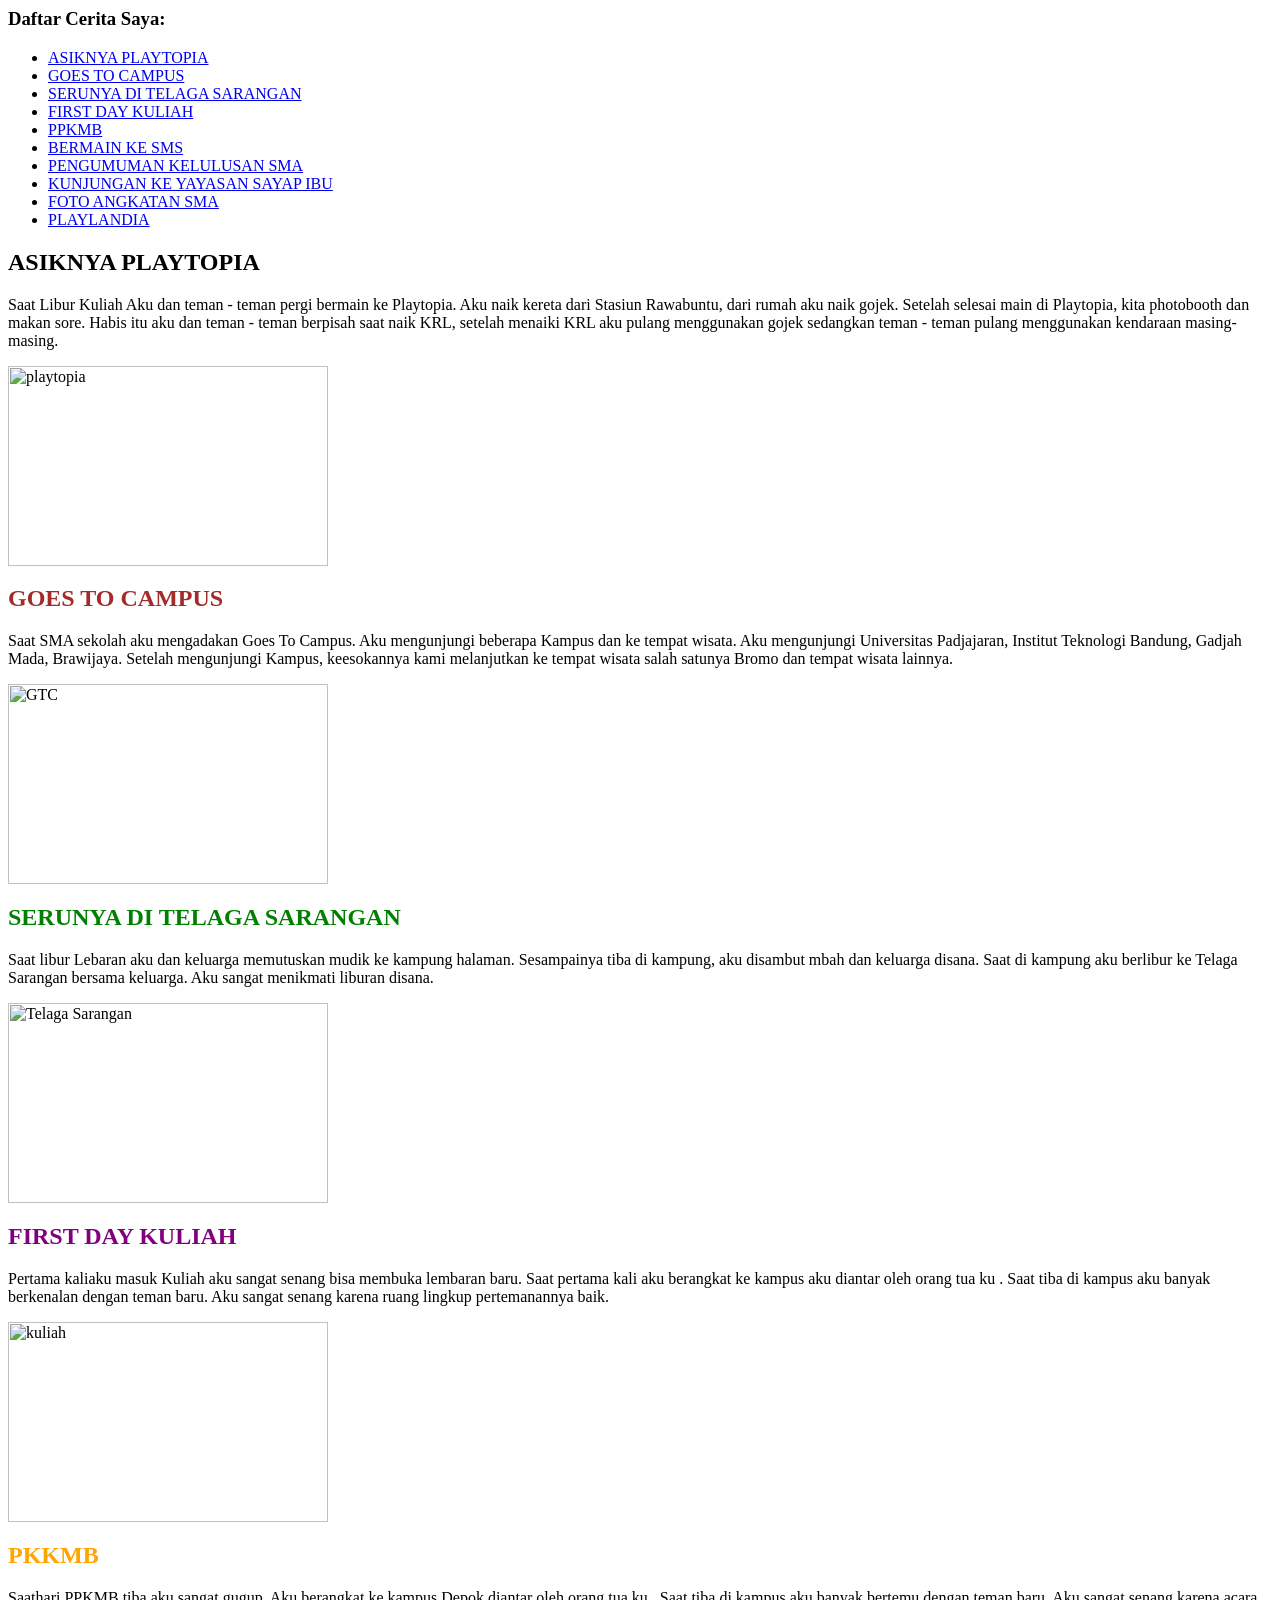
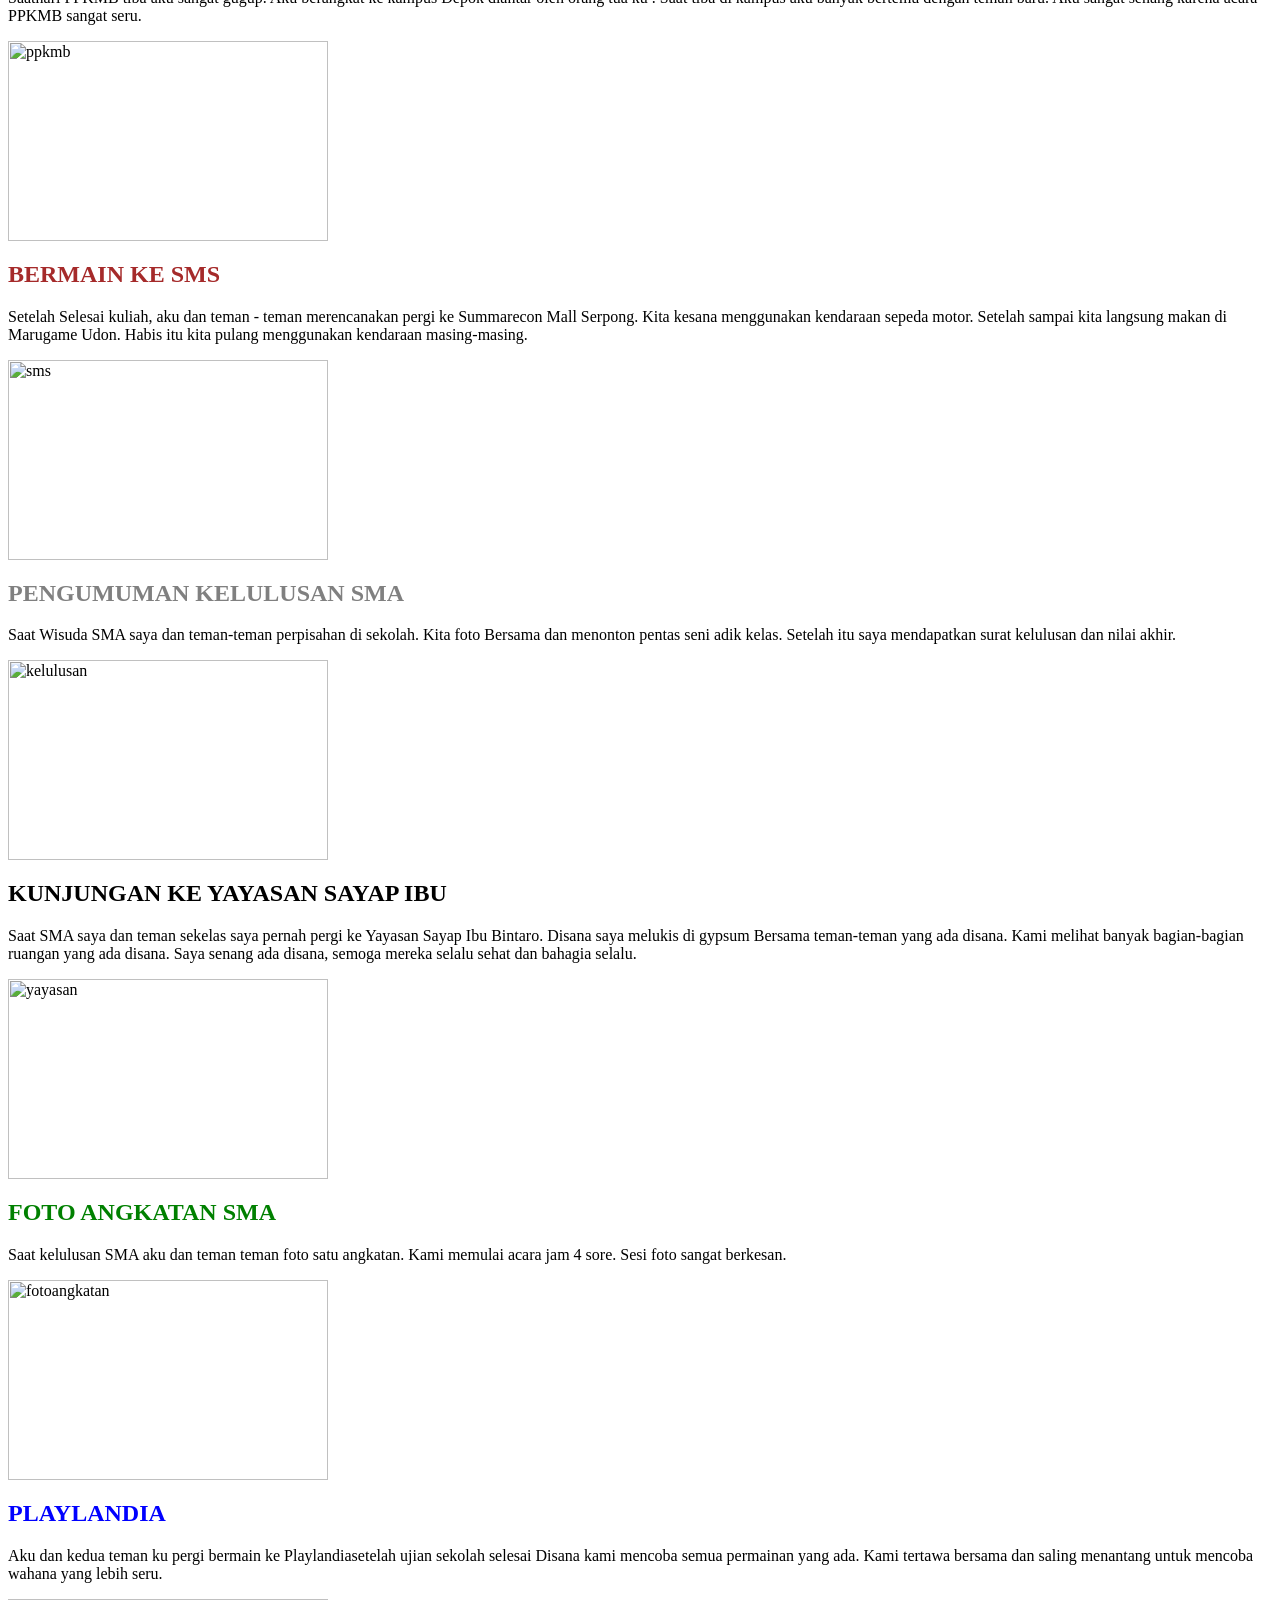
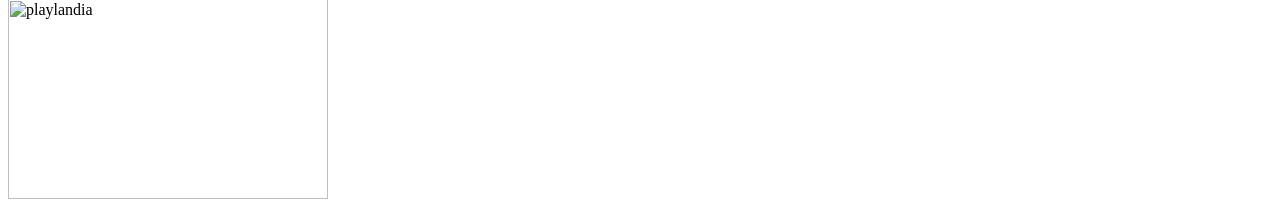
==== diary.html @ 8404c979 "Add files via upload" ====
<body>

    <nav>
        <h3>Daftar Cerita Saya:</h3>
        <ul>
            <li><a href="#cerita-playtopia">ASIKNYA PLAYTOPIA</a></li>
            <li><a href="#cerita-GTC">GOES TO CAMPUS</a></li>
            <li><a href="#cerita-Sarangan">SERUNYA DI TELAGA SARANGAN</a></li>
            <li><a href="#cerita-kuliah">FIRST DAY KULIAH</a></li>
            <li><a href="#cerita-pkkmb">PPKMB</a></li>
            <li><a href="#cerita-sms">BERMAIN KE SMS</a></li>
            <li><a href="#cerita-kelulusan">PENGUMUMAN KELULUSAN SMA</a></li>
            <li><a href="#cerita-yayasan">KUNJUNGAN KE YAYASAN SAYAP IBU</a></li>
            <li><a href="#cerita-fotoangkatan">FOTO ANGKATAN SMA</a></li>
            <li><a href="#cerita-playlandia">PLAYLANDIA</a></li>
            </ul>
    </nav>

<section id="cerita-playtopia">
<h1 style="color:b; blue">ASIKNYA PLAYTOPIA</h1>
    <p>Saat Libur Kuliah Aku dan teman - teman pergi bermain ke Playtopia.
Aku naik kereta dari Stasiun Rawabuntu, dari rumah aku naik gojek.

Setelah selesai main di Playtopia, kita photobooth dan makan sore.

Habis itu aku dan teman - teman berpisah saat naik KRL, setelah menaiki KRL aku pulang menggunakan gojek sedangkan teman - teman pulang menggunakan kendaraan masing-masing. </p>
<p>
<img src="playtopia.JPEG" width=320 height=200 alt="playtopia">
</p>
</section>

<section id="cerita-GTC">
<h1 style="color:brown;">GOES TO CAMPUS</h1>
    <p>Saat SMA sekolah aku mengadakan Goes To Campus.
Aku mengunjungi beberapa Kampus dan ke tempat wisata.

Aku mengunjungi Universitas Padjajaran, Institut Teknologi Bandung, Gadjah Mada, Brawijaya.

Setelah mengunjungi Kampus, keesokannya kami melanjutkan ke tempat wisata salah satunya Bromo dan tempat wisata lainnya.</p>
<p>
<img src="brawijaya.JPEG" width=320 height=200 alt="GTC">
</p>
</section>

<section id="cerita-Sarangan">
<h1 style="color:green;">SERUNYA DI TELAGA SARANGAN</h1>
    <p>Saat libur Lebaran aku dan keluarga memutuskan mudik ke kampung halaman.
Sesampainya tiba di kampung, aku disambut mbah dan keluarga disana.

Saat di kampung aku berlibur ke Telaga Sarangan bersama keluarga.

Aku sangat menikmati liburan disana.</p>
<p>
<img src="sarangan.JPEG" width=320 height=200 alt="Telaga Sarangan">
</p>
</section>

<section id="cerita-kuliah">
<h1 style="color:purple;">FIRST DAY KULIAH</h1>
    <p>Pertama kaliaku masuk Kuliah aku sangat senang bisa membuka lembaran baru.
Saat pertama kali aku berangkat ke kampus aku diantar oleh orang tua ku .

Saat tiba di kampus aku banyak berkenalan dengan teman baru.

Aku sangat senang karena ruang lingkup pertemanannya baik.</p>
<p>
<img src="kuliah.JPEG" width=320 height=200 alt="kuliah">
</p>
</section>

<section id="cerita-pkkmb">
<h1 style="color:orange;">PKKMB</h1>
    <p>Saathari PPKMB tiba aku sangat gugup.
Aku berangkat ke kampus Depok diantar oleh orang tua ku .

Saat tiba di kampus aku banyak bertemu dengan teman baru.

Aku sangat senang karena acara PPKMB sangat seru.</p>
<p>
<img src="ppkmb.JPEG" width=320 height=200 alt="ppkmb">
</p>
</section>

<section id="cerita-sms">
<h1 style="color:brown;">BERMAIN KE SMS</h1>
    <p>Setelah Selesai kuliah, aku dan teman - teman merencanakan pergi ke Summarecon Mall Serpong.
Kita kesana menggunakan kendaraan sepeda motor.

Setelah sampai kita langsung makan di Marugame Udon.

Habis itu kita pulang menggunakan kendaraan masing-masing.</p>
<p>
<img src="marugame.JPEG" width=320 height=200 alt="sms">
</p>
</section>

<section id="cerita-kelulusan">
<h1 style="color:grey;">PENGUMUMAN KELULUSAN SMA</h1>
    <p>Saat Wisuda SMA saya dan teman-teman perpisahan di sekolah.
Kita foto Bersama dan menonton pentas seni adik kelas.

Setelah itu saya mendapatkan surat kelulusan dan nilai akhir.</p>
<p>
<img src="kelulusan.JPEG" width=320 height=200 alt="kelulusan">
</p>
</section>

<section id="cerita-yayasan">
<h1 style="color:black;">KUNJUNGAN KE YAYASAN SAYAP IBU</h1>
    <p>Saat SMA saya dan teman sekelas saya pernah pergi ke Yayasan Sayap Ibu Bintaro.
Disana saya melukis di gypsum Bersama teman-teman yang ada disana.

Kami melihat banyak bagian-bagian ruangan yang ada disana.

Saya senang ada disana, semoga mereka selalu sehat dan bahagia selalu.</p>
<p>
<img src="yayasan sayap ibu.JPEG" width=320 height=200 alt="yayasan">
</p>
</section>

<section id="cerita-fotoangkatan">
<h1 style="color:green;">FOTO ANGKATAN SMA</h1>
    <p>Saat kelulusan SMA aku dan teman teman foto satu angkatan.
Kami memulai acara jam 4 sore.

Sesi foto sangat berkesan.</p>
<p>
<img src="foto angkatan.JPEG" width=320 height=200 alt="fotoangkatan">
</p>
</section>

<section id="cerita-playlandia">
<h1 style="color:blue;">PLAYLANDIA</h1>
    <p>Aku dan kedua teman ku pergi bermain ke Playlandiasetelah ujian sekolah selesai
Disana kami mencoba semua permainan yang ada.

Kami tertawa bersama dan saling menantang untuk mencoba wahana yang lebih seru.</p>
<p>
<img src="playlandia.JPEG" width=320 height=200 alt="playlandia">
</p>
</section>
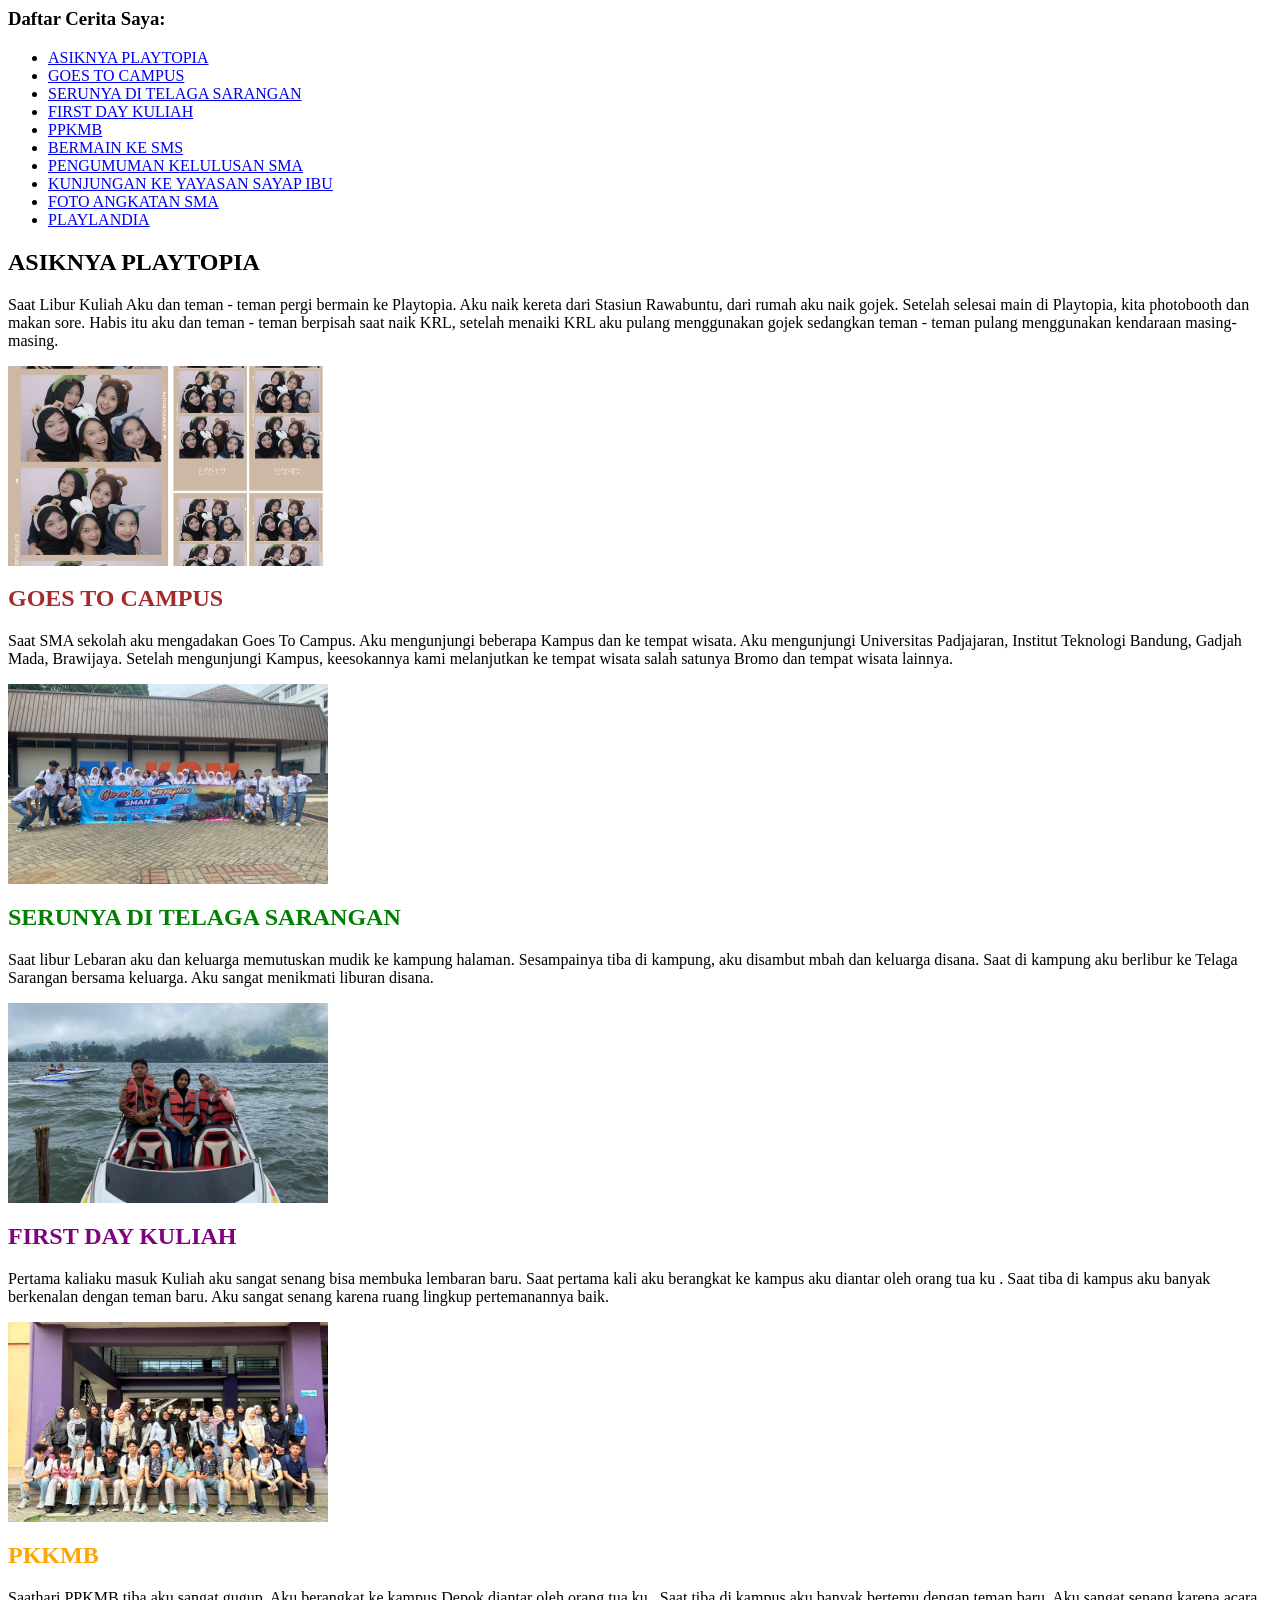
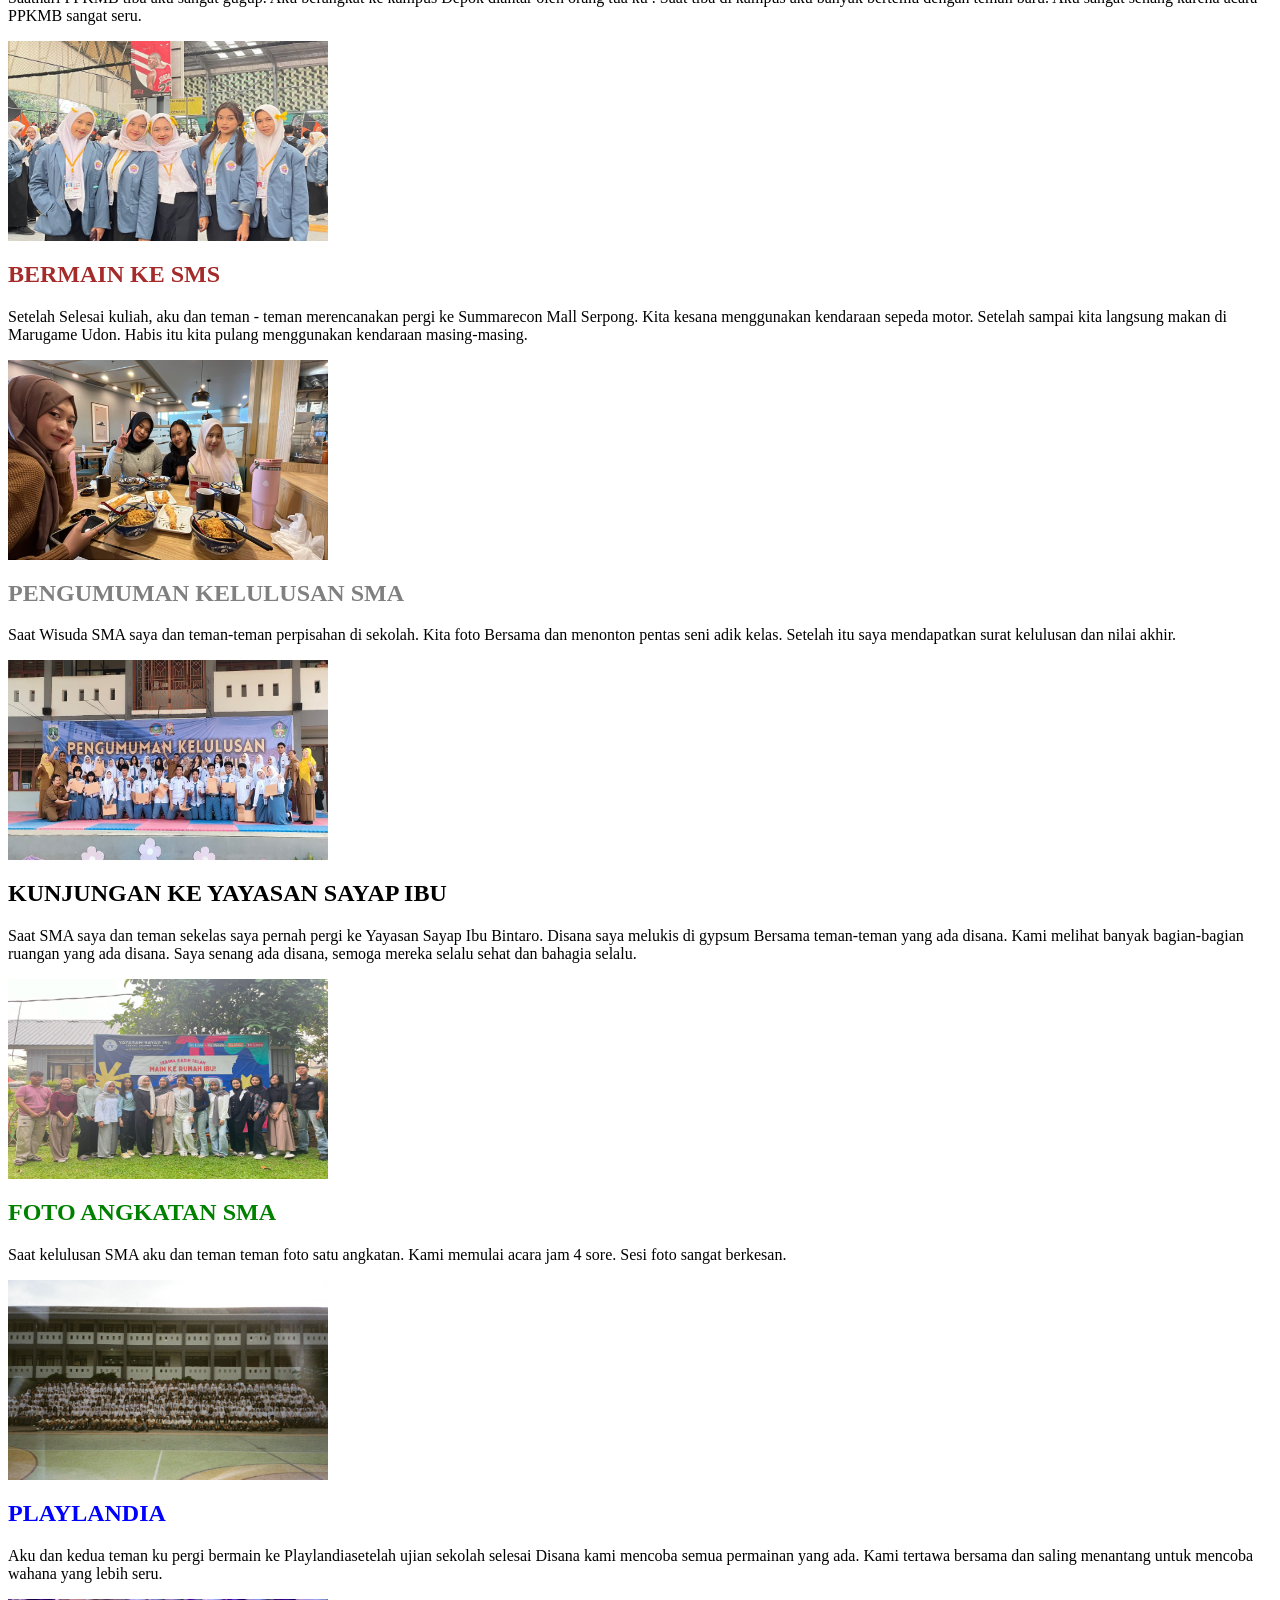
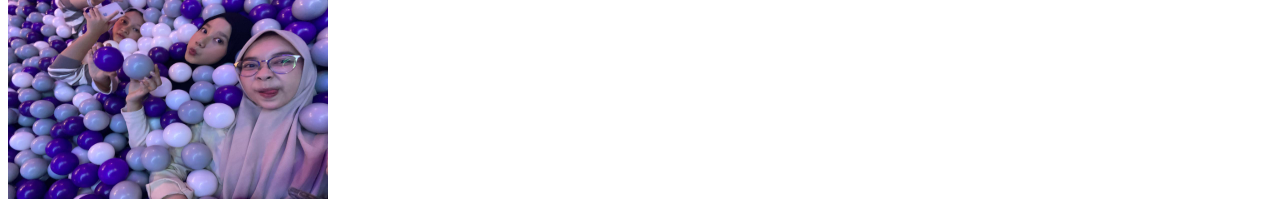
==== commit edb13530: "Update diary.html" ====
--- a/diary.html
+++ b/diary.html
@@ -25,7 +25,7 @@
 
 Habis itu aku dan teman - teman berpisah saat naik KRL, setelah menaiki KRL aku pulang menggunakan gojek sedangkan teman - teman pulang menggunakan kendaraan masing-masing. </p>
 <p>
-<img src="playtopia.JPEG" width=320 height=200 alt="playtopia">
+<img src="playtopia.jpeg" width=320 height=200 alt="playtopia">
 </p>
 </section>
 
@@ -38,7 +38,7 @@
 
 Setelah mengunjungi Kampus, keesokannya kami melanjutkan ke tempat wisata salah satunya Bromo dan tempat wisata lainnya.</p>
 <p>
-<img src="brawijaya.JPEG" width=320 height=200 alt="GTC">
+<img src="brawijaya.jpeg" width=320 height=200 alt="GTC">
 </p>
 </section>
 
@@ -51,7 +51,7 @@
 
 Aku sangat menikmati liburan disana.</p>
 <p>
-<img src="sarangan.JPEG" width=320 height=200 alt="Telaga Sarangan">
+<img src="sarangan.jpeg" width=320 height=200 alt="Telaga Sarangan">
 </p>
 </section>
 
@@ -64,7 +64,7 @@
 
 Aku sangat senang karena ruang lingkup pertemanannya baik.</p>
 <p>
-<img src="kuliah.JPEG" width=320 height=200 alt="kuliah">
+<img src="kuliah.jpeg" width=320 height=200 alt="kuliah">
 </p>
 </section>
 
@@ -77,7 +77,7 @@
 
 Aku sangat senang karena acara PPKMB sangat seru.</p>
 <p>
-<img src="ppkmb.JPEG" width=320 height=200 alt="ppkmb">
+<img src="ppkmb.jpeg" width=320 height=200 alt="ppkmb">
 </p>
 </section>
 
@@ -90,7 +90,7 @@
 
 Habis itu kita pulang menggunakan kendaraan masing-masing.</p>
 <p>
-<img src="marugame.JPEG" width=320 height=200 alt="sms">
+<img src="marugame.jpeg" width=320 height=200 alt="sms">
 </p>
 </section>
 
@@ -101,7 +101,7 @@
 
 Setelah itu saya mendapatkan surat kelulusan dan nilai akhir.</p>
 <p>
-<img src="kelulusan.JPEG" width=320 height=200 alt="kelulusan">
+<img src="kelulusan.jpeg" width=320 height=200 alt="kelulusan">
 </p>
 </section>
 
@@ -114,7 +114,7 @@
 
 Saya senang ada disana, semoga mereka selalu sehat dan bahagia selalu.</p>
 <p>
-<img src="yayasan sayap ibu.JPEG" width=320 height=200 alt="yayasan">
+<img src="yayasan sayap ibu.jpeg" width=320 height=200 alt="yayasan">
 </p>
 </section>
 
@@ -125,7 +125,7 @@
 
 Sesi foto sangat berkesan.</p>
 <p>
-<img src="foto angkatan.JPEG" width=320 height=200 alt="fotoangkatan">
+<img src="foto angkatan.jpeg" width=320 height=200 alt="fotoangkatan">
 </p>
 </section>
 
@@ -136,6 +136,6 @@
 
 Kami tertawa bersama dan saling menantang untuk mencoba wahana yang lebih seru.</p>
 <p>
-<img src="playlandia.JPEG" width=320 height=200 alt="playlandia">
+<img src="playlandia.jpeg" width=320 height=200 alt="playlandia">
 </p>
-</section>+</section>
